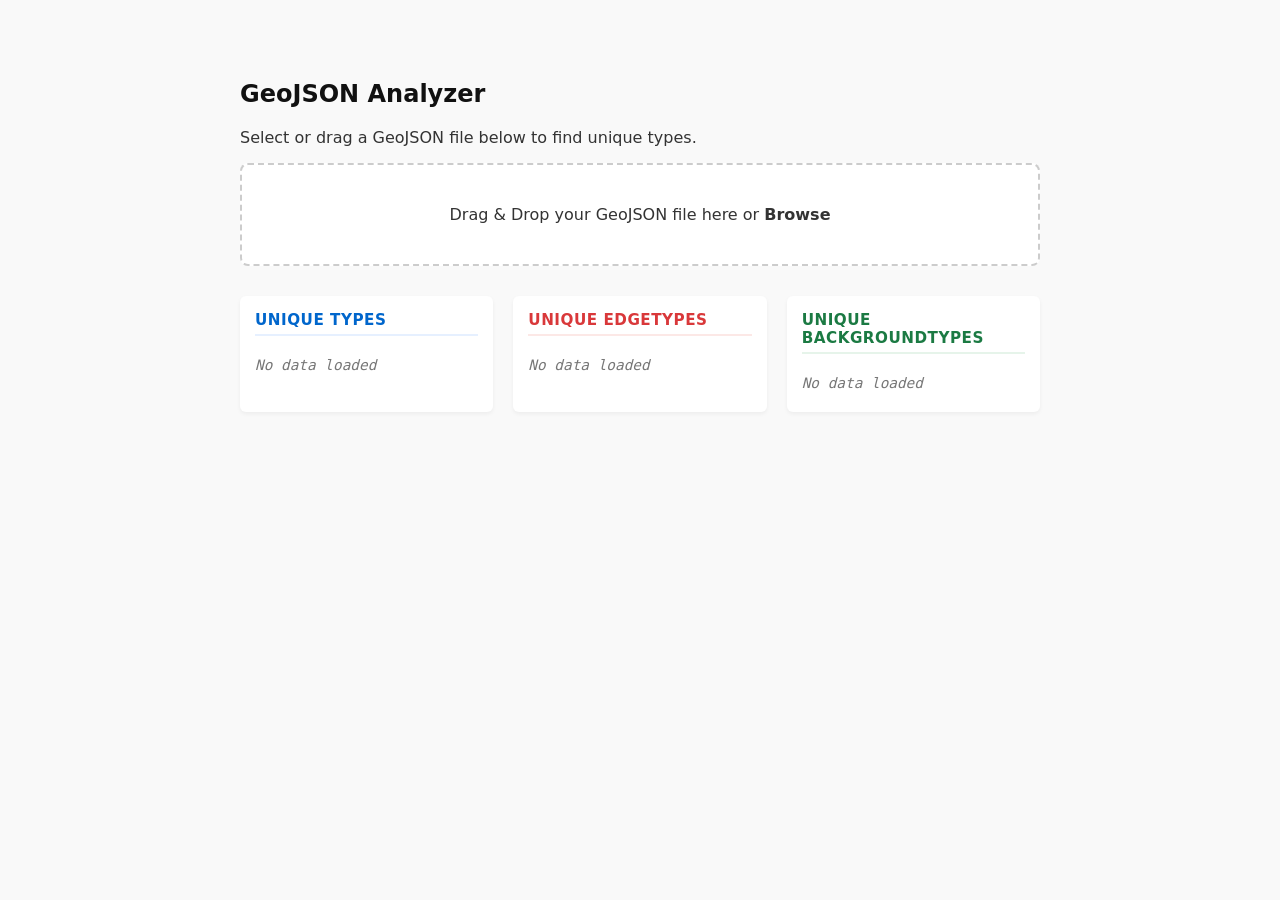
==== geojsonanalyzer.html @ df8d0364 "Initial commit" ====
<!DOCTYPE html>
<html lang="en">
<head>
    <meta charset="UTF-8">
    <meta name="viewport" content="width=device-width, initial-scale=1.0">
    <title>GeoJSON Property Analyzer</title>
    <style>
        body {
            font-family: system-ui, -apple-system, BlinkMacSystemFont, 'Segoe UI', Roboto, sans-serif;
            max-width: 800px; /* Increased slightly to fit 3 columns nicely */
            margin: 40px auto;
            padding: 20px;
            background-color: #f9f9f9;
            color: #333;
        }
        h2 { color: #111; }
        .drop-zone {
            border: 2px dashed #ccc;
            border-radius: 8px;
            padding: 40px 20px;
            text-align: center;
            background: #fff;
            cursor: pointer;
            transition: border-color 0.2s;
        }
        .drop-zone:hover, .drop-zone.dragover {
            border-color: #0066cc;
            background: #f0f7ff;
        }
        input[type="file"] { display: none; }
        .results-container {
            margin-top: 30px;
            display: flex;
            gap: 20px;
        }
        .result-box {
            flex: 1;
            background: #fff;
            padding: 15px;
            border-radius: 6px;
            box-shadow: 0 2px 4px rgba(0,0,0,0.05);
        }
        .result-box h3 {
            margin-top: 0;
            font-size: 0.95rem;
            text-transform: uppercase;
            letter-spacing: 0.5px;
        }
        .all-types h3 { color: #0066cc; border-bottom: 2px solid #e6f0ff; padding-bottom: 5px; }
        .edge h3 { color: #d9383a; border-bottom: 2px solid #fce8e6; padding-bottom: 5px; }
        .background h3 { color: #1b7a43; border-bottom: 2px solid #e6f4ea; padding-bottom: 5px; }
        ul { list-style-type: none; padding: 0; margin: 10px 0 0 0; }
        li {
            padding: 6px 0;
            border-bottom: 1px solid #eee;
            font-family: monospace;
            font-size: 0.9rem;
        }
        li:last-child { border: none; }
        .error { color: #cc0000; font-weight: bold; margin-top: 15px; }
        .empty { color: #777; font-style: italic; font-size: 0.9rem; }
    </style>
</head>
<body>

    <h2>GeoJSON Analyzer</h2>
    <p>Select or drag a GeoJSON file below to find unique types.</p>

    <div class="drop-zone" id="dropZone">
        <span id="dropText">Drag & Drop your GeoJSON file here or <strong>Browse</strong></span>
        <input type="file" id="fileInput" accept=".geojson,.json">
    </div>

    <div id="errorMessage" class="error"></div>

    <div class="results-container">
        <div class="result-box all-types">
            <h3>Unique types</h3>
            <ul id="typeList"><li class="empty">No data loaded</li></ul>
        </div>
        <div class="result-box edge">
            <h3>Unique edgeTypes</h3>
            <ul id="edgeList"><li class="empty">No data loaded</li></ul>
        </div>
        <div class="result-box background">
            <h3>Unique backgroundTypes</h3>
            <ul id="backgroundList"><li class="empty">No data loaded</li></ul>
        </div>
    </div>

    <script>
        const dropZone = document.getElementById('dropZone');
        const fileInput = document.getElementById('fileInput');
        const dropText = document.getElementById('dropText');
        const typeList = document.getElementById('typeList');
        const edgeList = document.getElementById('edgeList');
        const backgroundList = document.getElementById('backgroundList');
        const errorMessage = document.getElementById('errorMessage');

        // Setup triggers
        dropZone.addEventListener('click', () => fileInput.click());
        fileInput.addEventListener('change', (e) => handleFile(e.target.files[0]));

        // Drag and drop handlers
        dropZone.addEventListener('dragover', (e) => {
            e.preventDefault();
            dropZone.classList.add('dragover');
        });
        dropZone.addEventListener('dragleave', () => dropZone.classList.remove('dragover'));
        dropZone.addEventListener('drop', (e) => {
            e.preventDefault();
            dropZone.classList.remove('dragover');
            if (e.dataTransfer.files.length > 0) {
                handleFile(e.dataTransfer.files[0]);
            }
        });

        function handleFile(file) {
            if (!file) return;
            dropText.textContent = `Analyzing: ${file.name}`;
            errorMessage.textContent = '';

            const reader = new FileReader();
            reader.onload = function(e) {
                try {
                    const geojson = JSON.parse(e.target.result);
                    analyzeGeoJSON(geojson);
                } catch (err) {
                    errorMessage.textContent = "Error: Invalid JSON/GeoJSON file format.";
                    resetLists();
                }
            };
            reader.readAsText(file);
        }

        function analyzeGeoJSON(data) {
            const allTypes = new Set();
            const edgeTypes = new Set();
            const backgroundTypes = new Set();

            // Extract features safely
            const features = data.features || (data.type === 'Feature' ? [data] : []);

            features.forEach(feature => {
                const props = feature.properties;
                if (!props) return;

                // Collect all unique base types
                if (props.type !== undefined) {
                    allTypes.add(props.type);
                }

                // Collect specific sub-types
                if (props.type === 'EDGE' && props.edgeType !== undefined) {
                    edgeTypes.add(props.edgeType);
                } else if (props.type === 'BACKGROUND' && props.backgroundType !== undefined) {
                    backgroundTypes.add(props.backgroundType);
                }
            });

            updateListDisplay(typeList, Array.from(allTypes));
            updateListDisplay(edgeList, Array.from(edgeTypes));
            updateListDisplay(backgroundList, Array.from(backgroundTypes));
        }

        function updateListDisplay(element, items) {
            element.innerHTML = '';
            if (items.length === 0) {
                element.innerHTML = '<li class="empty">None found</li>';
                return;
            }
            items.sort().forEach(item => {
                const li = document.createElement('li');
                li.textContent = item === null ? 'null' : item;
                element.appendChild(li);
            });
        }

        function resetLists() {
            typeList.innerHTML = '<li class="empty">No data loaded</li>';
            edgeList.innerHTML = '<li class="empty">No data loaded</li>';
            backgroundList.innerHTML = '<li class="empty">No data loaded</li>';
        }
    </script>
</body>
</html>
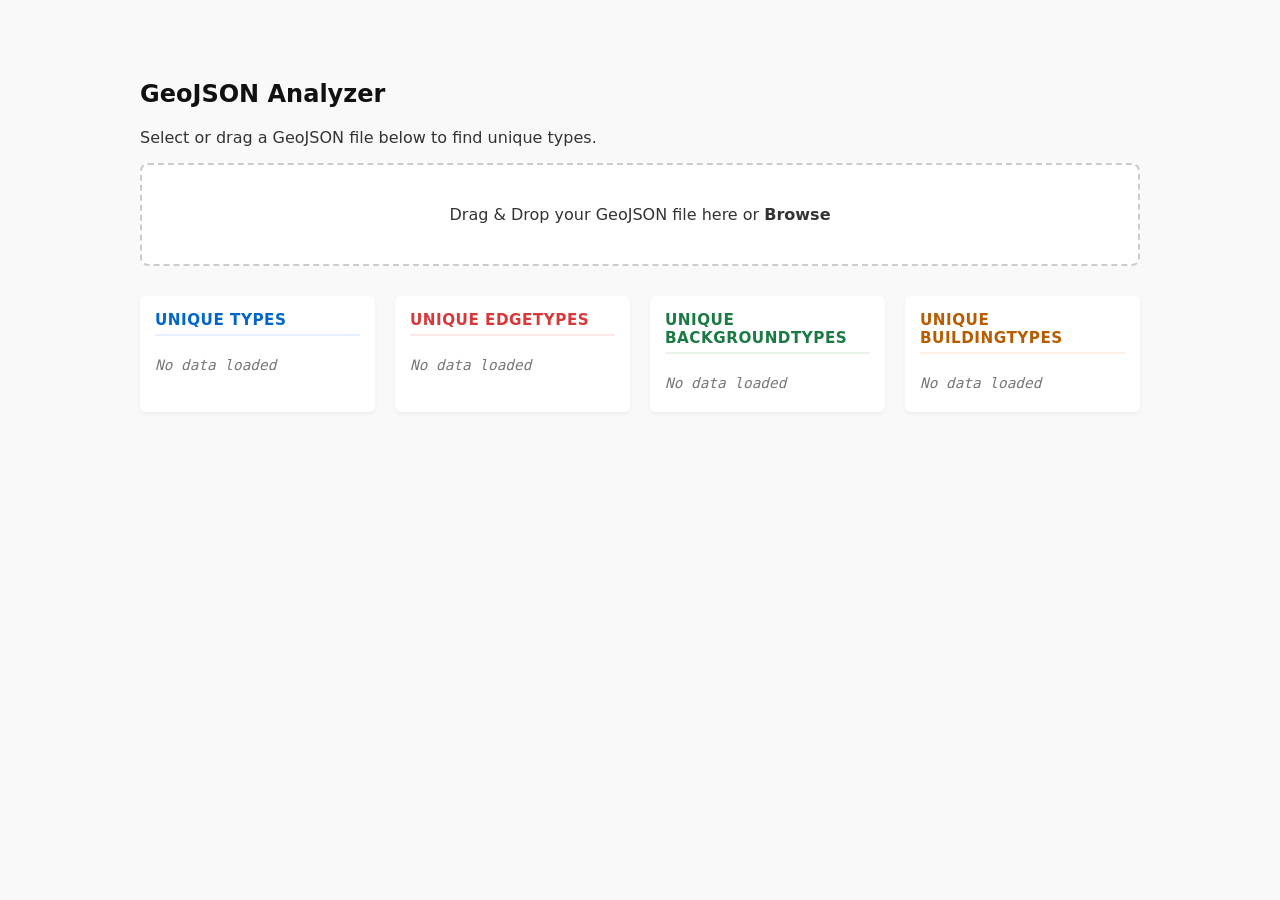
==== commit bc0bda94: "Changed so borders of buildings are scaled, fixed scale of values, added descriptive appeareance bas" ====
--- a/geojsonanalyzer.html
+++ b/geojsonanalyzer.html
@@ -7,7 +7,7 @@
     <style>
         body {
             font-family: system-ui, -apple-system, BlinkMacSystemFont, 'Segoe UI', Roboto, sans-serif;
-            max-width: 800px; /* Increased slightly to fit 3 columns nicely */
+            max-width: 1000px; /* Increased to fit 4 columns nicely */
             margin: 40px auto;
             padding: 20px;
             background-color: #f9f9f9;
@@ -32,9 +32,11 @@
             margin-top: 30px;
             display: flex;
             gap: 20px;
+            flex-wrap: wrap; /* Allows wrapping on smaller screens */
         }
         .result-box {
             flex: 1;
+            min-width: 200px; /* Prevents columns from getting too squished */
             background: #fff;
             padding: 15px;
             border-radius: 6px;
@@ -49,6 +51,8 @@
         .all-types h3 { color: #0066cc; border-bottom: 2px solid #e6f0ff; padding-bottom: 5px; }
         .edge h3 { color: #d9383a; border-bottom: 2px solid #fce8e6; padding-bottom: 5px; }
         .background h3 { color: #1b7a43; border-bottom: 2px solid #e6f4ea; padding-bottom: 5px; }
+        .building h3 { color: #b75d00; border-bottom: 2px solid #fdf0e6; padding-bottom: 5px; } /* New styling for building column */
+        
         ul { list-style-type: none; padding: 0; margin: 10px 0 0 0; }
         li {
             padding: 6px 0;
@@ -86,15 +90,23 @@
             <h3>Unique backgroundTypes</h3>
             <ul id="backgroundList"><li class="empty">No data loaded</li></ul>
         </div>
+        <!-- New column for buildingTypes -->
+        <div class="result-box building">
+            <h3>Unique buildingTypes</h3>
+            <ul id="buildingList"><li class="empty">No data loaded</li></ul>
+        </div>
     </div>
 
     <script>
         const dropZone = document.getElementById('dropZone');
         const fileInput = document.getElementById('fileInput');
         const dropText = document.getElementById('dropText');
+        
         const typeList = document.getElementById('typeList');
         const edgeList = document.getElementById('edgeList');
         const backgroundList = document.getElementById('backgroundList');
+        const buildingList = document.getElementById('buildingList'); // New reference
+        
         const errorMessage = document.getElementById('errorMessage');
 
         // Setup triggers
@@ -137,6 +149,7 @@
             const allTypes = new Set();
             const edgeTypes = new Set();
             const backgroundTypes = new Set();
+            const buildingTypes = new Set(); // New Set for buildingTypes
 
             // Extract features safely
             const features = data.features || (data.type === 'Feature' ? [data] : []);
@@ -150,17 +163,21 @@
                     allTypes.add(props.type);
                 }
 
-                // Collect specific sub-types
+                // Collect specific sub-types based on base type
                 if (props.type === 'EDGE' && props.edgeType !== undefined) {
                     edgeTypes.add(props.edgeType);
                 } else if (props.type === 'BACKGROUND' && props.backgroundType !== undefined) {
                     backgroundTypes.add(props.backgroundType);
+                } else if (props.type === 'BUILDING' && props.buildingType !== undefined) {
+                    // New logic to catch buildingType
+                    buildingTypes.add(props.buildingType);
                 }
             });
 
             updateListDisplay(typeList, Array.from(allTypes));
             updateListDisplay(edgeList, Array.from(edgeTypes));
             updateListDisplay(backgroundList, Array.from(backgroundTypes));
+            updateListDisplay(buildingList, Array.from(buildingTypes)); // Update new column
         }
 
         function updateListDisplay(element, items) {
@@ -180,6 +197,7 @@
             typeList.innerHTML = '<li class="empty">No data loaded</li>';
             edgeList.innerHTML = '<li class="empty">No data loaded</li>';
             backgroundList.innerHTML = '<li class="empty">No data loaded</li>';
+            buildingList.innerHTML = '<li class="empty">No data loaded</li>'; // Reset new column
         }
     </script>
 </body>
